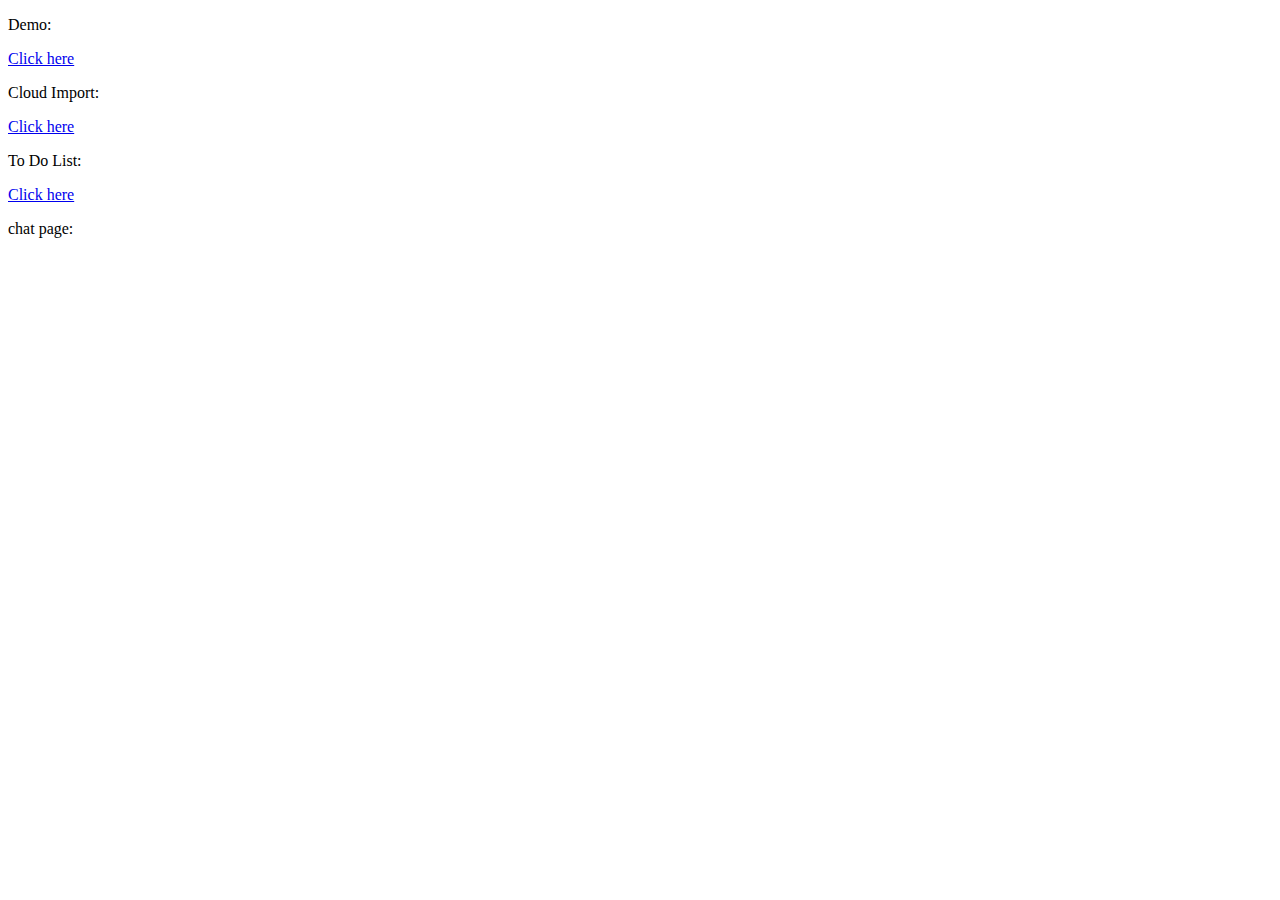
==== index.html @ 397ab13a "first commit" ====
<!DOCTYPE html>
<html lang="en">
<head>
    <meta charset="UTF-8">
    <meta name="viewport" content="width=device-width, initial-scale=1.0">
    <title>Document</title>
</head>
<body>
    <p>Demo:</p>
    <a href="page-1.html">Click here</a>
    <br>
    <p>Cloud Import:</p>
    <a href="page-2.html">Click here</a>
    <br>
    <p>To Do List:</p>
    <a href="page-3.html">Click here</a>
    <p>chat page:</p>
    <a href="page-4.html"></a>
    
</body>
</html>
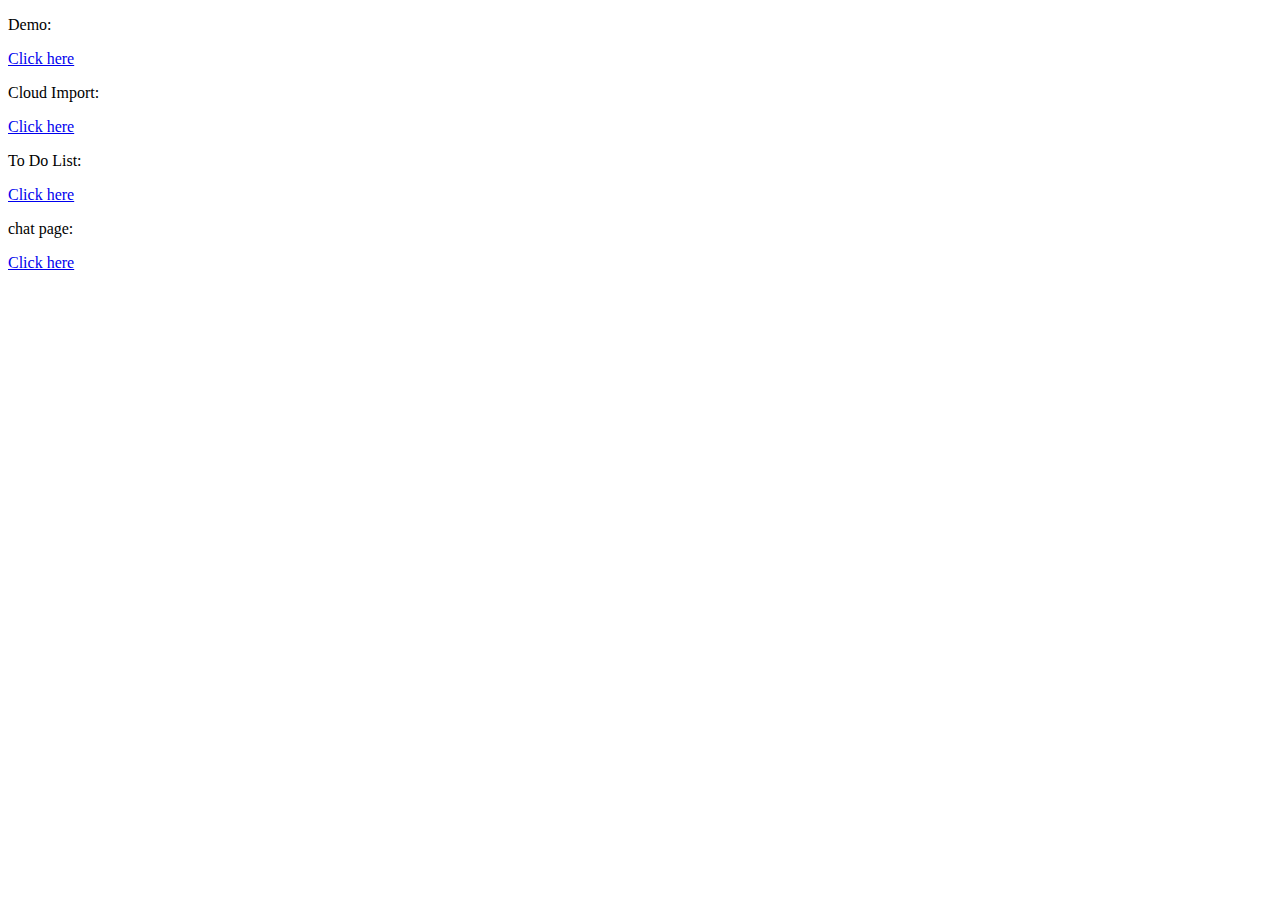
==== commit 347e8996: "deployment" ====
--- a/index.html
+++ b/index.html
@@ -15,7 +15,7 @@
     <p>To Do List:</p>
     <a href="page-3.html">Click here</a>
     <p>chat page:</p>
-    <a href="page-4.html"></a>
+    <a href="page-4.html">Click here</a>
     
 </body>
 </html>